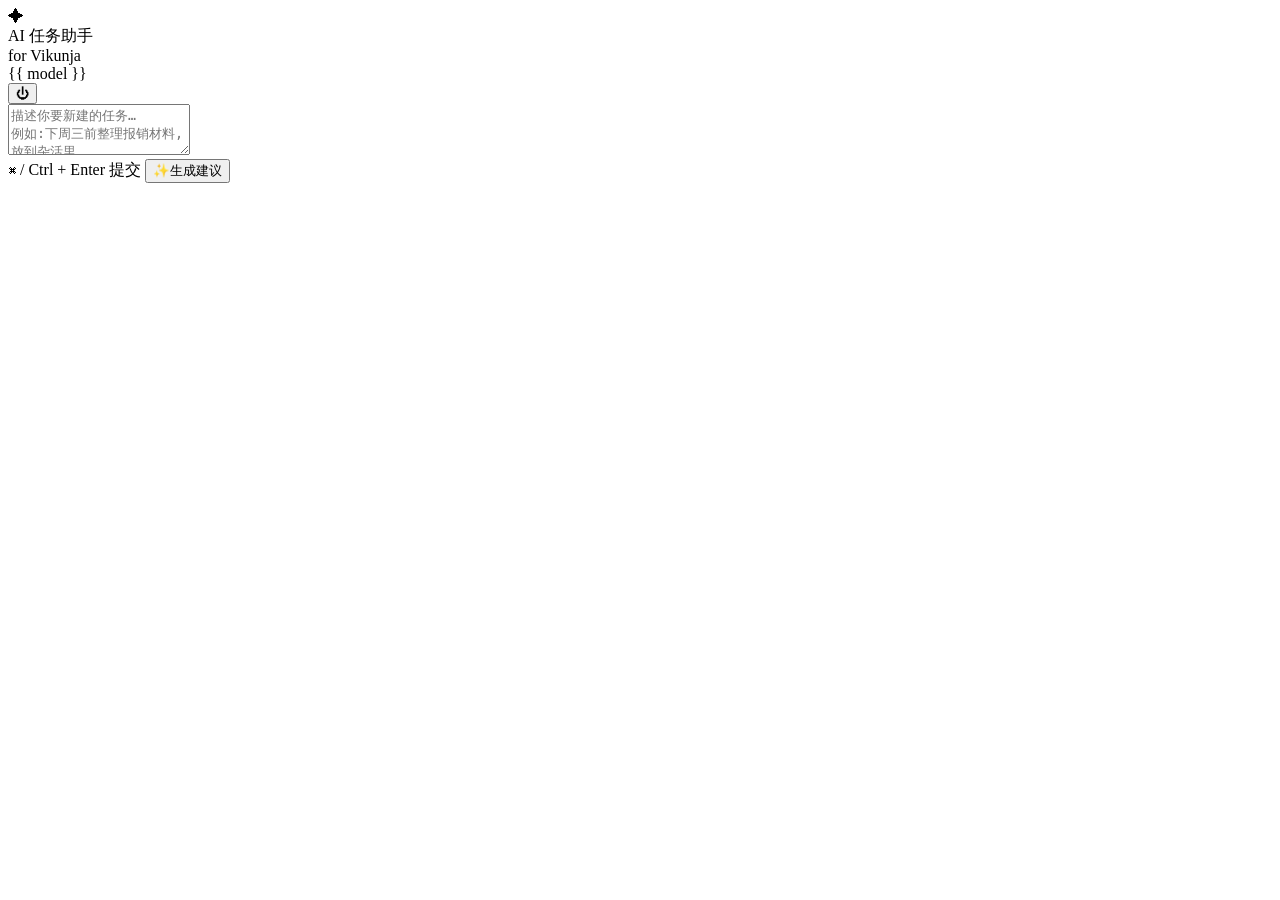
==== app/templates/index.html @ f571cf51 "Initial commit: AI Task Assistant for Vikunja A web tool that turns natural-language descriptions in" ====
<!DOCTYPE html>
<html lang="zh-CN">
<head>
  <meta charset="UTF-8">
  <meta name="viewport" content="width=device-width, initial-scale=1.0, viewport-fit=cover">
  <meta name="theme-color" content="#6366f1">
  <title>AI 任务助手</title>
  <link rel="stylesheet" href="/static/app.css">
</head>
<body>
  <header class="topbar">
    <div class="brand">
      <div class="logo">✦</div>
      <div class="brand-text">
        <div class="brand-title">AI 任务助手</div>
        <div class="brand-sub">for Vikunja</div>
      </div>
    </div>
    <div class="topbar-right">
      <span class="model-tag">{{ model }}</span>
      <form method="post" action="/logout" class="logout-form">
        <button type="submit" class="btn-icon" title="退出" aria-label="退出">⏻</button>
      </form>
    </div>
  </header>

  <main class="container">
    <!-- 输入区 -->
    <section class="card composer">
      <textarea id="desc" class="composer-input" placeholder="描述你要新建的任务…&#10;例如:下周三前整理报销材料,放到杂活里" rows="3"></textarea>
      <div class="composer-foot">
        <span class="kbd-hint">⌘ / Ctrl + Enter 提交</span>
        <button id="btn-suggest" class="btn btn-primary">
          <span class="btn-ico">✨</span><span>生成建议</span>
        </button>
      </div>
    </section>

    <!-- 命令历史 -->
    <section id="history-section" class="history" hidden>
      <div class="section-label">最近指令 · 点击复用</div>
      <div id="history-list" class="history-list"></div>
    </section>

    <!-- 状态提示 -->
    <div id="status" class="status" hidden></div>

    <!-- 流式输出 -->
    <section id="stream-section" class="card stream-card" hidden>
      <div class="stream-head">
        <span class="spinner"></span>
        <span id="stream-title">AI 正在思考…</span>
      </div>
      <pre id="stream-output" class="stream-output"></pre>
    </section>

    <!-- 建议结果 -->
    <section id="draft-section" hidden>
      <!-- AI 理由 -->
      <div id="reason-card" class="card reason-card" hidden>
        <span class="reason-ico">💡</span>
        <div class="reason-body">
          <div class="reason-label">AI 的判断</div>
          <div id="reason" class="reason-text"></div>
        </div>
      </div>

      <!-- 任务预览卡 -->
      <div class="card">
        <div class="card-head">
          <h2>任务预览</h2>
          <span class="hint-edit">所有字段可直接编辑</span>
        </div>

        <div class="field">
          <label for="f-title">标题</label>
          <input type="text" id="f-title" class="input">
        </div>

        <div class="grid2">
          <div class="field">
            <label for="f-project">项目</label>
            <select id="f-project" class="input"></select>
          </div>
          <div class="field">
            <label for="f-due">截止日期</label>
            <input type="date" id="f-due" class="input">
          </div>
        </div>

        <div class="grid2">
          <div class="field">
            <label for="f-priority">优先级</label>
            <select id="f-priority" class="input">
              <option value="0">0 · 无</option>
              <option value="1">1 · 低</option>
              <option value="2">2 · 较低</option>
              <option value="3">3 · 中</option>
              <option value="4">4 · 较高</option>
              <option value="5">5 · 紧急</option>
            </select>
          </div>
          <div class="field">
            <label>标签</label>
            <div class="tags-wrap input">
              <div id="tags-display" class="tags"></div>
              <input type="text" id="f-labels-input" class="tag-input" placeholder="输入后回车">
            </div>
          </div>
        </div>

        <div class="field">
          <label for="f-desc">描述</label>
          <textarea id="f-desc" class="input" rows="3"></textarea>
        </div>

        <div class="field">
          <label>清单</label>
          <div id="checklist-display" class="checklist"></div>
          <input type="text" id="f-checklist-input" class="input checklist-input" placeholder="添加步骤后回车">
        </div>
      </div>

      <!-- 参考上下文 -->
      <div id="context-card" class="card context-card" hidden>
        <div class="card-head"><h2>参考的已有待办</h2></div>
        <div id="context-tasks" class="context-list"></div>
      </div>

      <!-- 操作栏 -->
      <div class="actions">
        <button id="btn-cancel" class="btn btn-ghost">取消</button>
        <button id="btn-edit" class="btn btn-ghost">↺ 重新编辑</button>
        <button id="btn-create" class="btn btn-primary btn-grow">确认创建</button>
      </div>

      <!-- 继续优化(多轮对话)-->
      <div class="card refine-card">
        <div class="refine-head">
          <span class="refine-ico">↻</span>
          <div>
            <div class="refine-label">继续优化</div>
            <div class="refine-hint">对当前建议提出修改意见,AI 会基于完整对话迭代</div>
          </div>
        </div>
        <div class="refine-row">
          <input type="text" id="refine-input" class="input refine-input" placeholder="例如:截止日期推迟一周 / 加一个“联系财务”的步骤 / 标签换成“报销”">
          <button id="btn-refine" class="btn btn-secondary">
            <span class="btn-ico">↻</span><span>优化</span>
          </button>
        </div>
      </div>
    </section>
  </main>

  <script src="/static/app.js"></script>
</body>
</html>
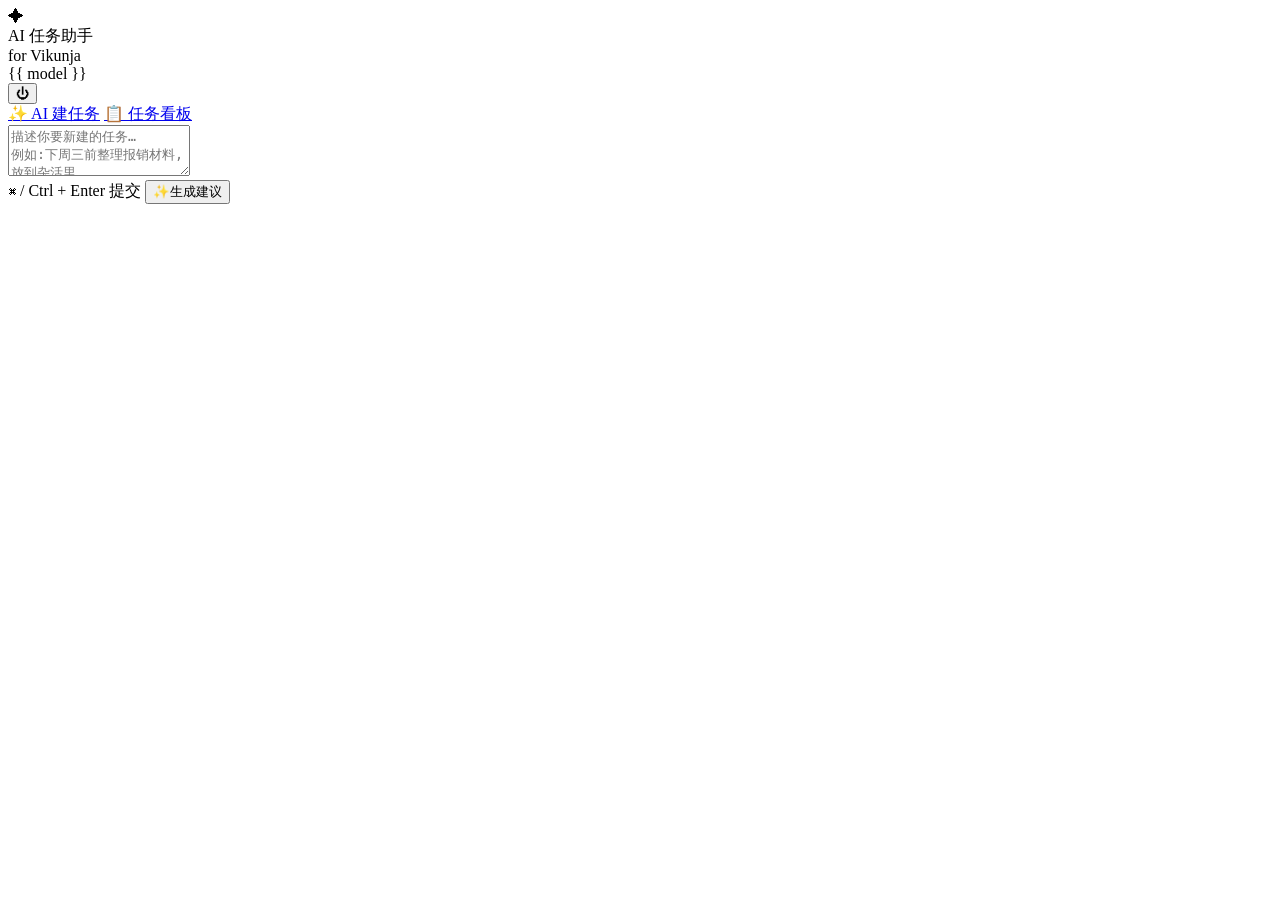
==== commit 37d32500: "feat: 新增任务可视化看板(列表/看板/日历/树 4 视图,只读) 后端 - vikunja_client: 新增 get_all_tasks() 翻页拉全量任务 - main: 新增 GET /" ====
--- a/app/templates/index.html
+++ b/app/templates/index.html
@@ -23,6 +23,11 @@
       </form>
     </div>
   </header>
+
+  <nav class="pagenav">
+    <a href="/" class="pagenav-link active">✨ AI 建任务</a>
+    <a href="/tasks" class="pagenav-link">📋 任务看板</a>
+  </nav>
 
   <main class="container">
     <!-- 输入区 -->
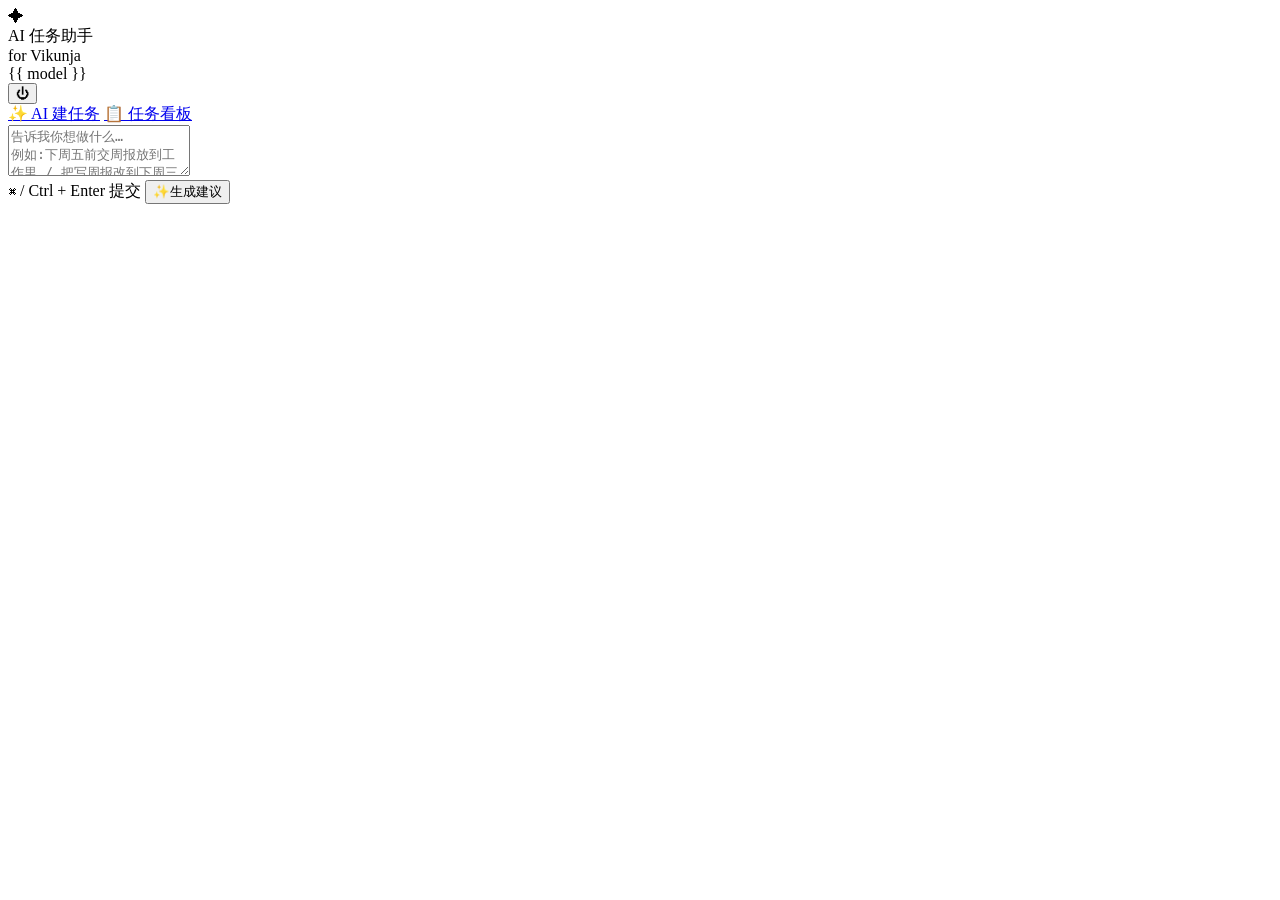
==== commit 31b614e1: "feat: Phase 4 AI 多动作架构(建/改/完成/查询/项目) 核心转变:LLM 输出从单 TaskDraft 升级为 {reason, summary, actions:[...]} 动作" ====
--- a/app/templates/index.html
+++ b/app/templates/index.html
@@ -32,7 +32,7 @@
   <main class="container">
     <!-- 输入区 -->
     <section class="card composer">
-      <textarea id="desc" class="composer-input" placeholder="描述你要新建的任务…&#10;例如:下周三前整理报销材料,放到杂活里" rows="3"></textarea>
+      <textarea id="desc" class="composer-input" placeholder="告诉我你想做什么…&#10;例如:下周五前交周报放到工作里 / 把写周报改到下周三 / 下周有多少截止?" rows="3"></textarea>
       <div class="composer-foot">
         <span class="kbd-hint">⌘ / Ctrl + Enter 提交</span>
         <button id="btn-suggest" class="btn btn-primary">
@@ -59,9 +59,9 @@
       <pre id="stream-output" class="stream-output"></pre>
     </section>
 
-    <!-- 建议结果 -->
-    <section id="draft-section" hidden>
-      <!-- AI 理由 -->
+    <!-- 动作计划 -->
+    <section id="actions-section" hidden>
+      <!-- AI 理由横幅 -->
       <div id="reason-card" class="card reason-card" hidden>
         <span class="reason-ico">💡</span>
         <div class="reason-body">
@@ -70,73 +70,15 @@
         </div>
       </div>
 
-      <!-- 任务预览卡 -->
-      <div class="card">
-        <div class="card-head">
-          <h2>任务预览</h2>
-          <span class="hint-edit">所有字段可直接编辑</span>
-        </div>
-
-        <div class="field">
-          <label for="f-title">标题</label>
-          <input type="text" id="f-title" class="input">
-        </div>
-
-        <div class="grid2">
-          <div class="field">
-            <label for="f-project">项目</label>
-            <select id="f-project" class="input"></select>
-          </div>
-          <div class="field">
-            <label for="f-due">截止日期</label>
-            <input type="date" id="f-due" class="input">
-          </div>
-        </div>
-
-        <div class="grid2">
-          <div class="field">
-            <label for="f-priority">优先级</label>
-            <select id="f-priority" class="input">
-              <option value="0">0 · 无</option>
-              <option value="1">1 · 低</option>
-              <option value="2">2 · 较低</option>
-              <option value="3">3 · 中</option>
-              <option value="4">4 · 较高</option>
-              <option value="5">5 · 紧急</option>
-            </select>
-          </div>
-          <div class="field">
-            <label>标签</label>
-            <div class="tags-wrap input">
-              <div id="tags-display" class="tags"></div>
-              <input type="text" id="f-labels-input" class="tag-input" placeholder="输入后回车">
-            </div>
-          </div>
-        </div>
-
-        <div class="field">
-          <label for="f-desc">描述</label>
-          <textarea id="f-desc" class="input" rows="3"></textarea>
-        </div>
-
-        <div class="field">
-          <label>清单</label>
-          <div id="checklist-display" class="checklist"></div>
-          <input type="text" id="f-checklist-input" class="input checklist-input" placeholder="添加步骤后回车">
-        </div>
-      </div>
-
-      <!-- 参考上下文 -->
-      <div id="context-card" class="card context-card" hidden>
-        <div class="card-head"><h2>参考的已有待办</h2></div>
-        <div id="context-tasks" class="context-list"></div>
-      </div>
+      <!-- 动作卡片列表 -->
+      <div id="actions-list"></div>
 
       <!-- 操作栏 -->
-      <div class="actions">
-        <button id="btn-cancel" class="btn btn-ghost">取消</button>
-        <button id="btn-edit" class="btn btn-ghost">↺ 重新编辑</button>
-        <button id="btn-create" class="btn btn-primary btn-grow">确认创建</button>
+      <div class="actions actions-bar">
+        <button id="btn-cancel" class="btn btn-ghost">取消全部</button>
+        <button id="btn-execute" class="btn btn-primary btn-grow">
+          <span class="btn-ico">▶</span><span id="execute-label">全部执行</span>
+        </button>
       </div>
 
       <!-- 继续优化(多轮对话)-->
@@ -145,11 +87,11 @@
           <span class="refine-ico">↻</span>
           <div>
             <div class="refine-label">继续优化</div>
-            <div class="refine-hint">对当前建议提出修改意见,AI 会基于完整对话迭代</div>
+            <div class="refine-hint">对当前计划提出修改意见,AI 会基于完整对话迭代</div>
           </div>
         </div>
         <div class="refine-row">
-          <input type="text" id="refine-input" class="input refine-input" placeholder="例如:截止日期推迟一周 / 加一个“联系财务”的步骤 / 标签换成“报销”">
+          <input type="text" id="refine-input" class="input refine-input" placeholder="例如:第一个任务推迟一周 / 再加一个步骤">
           <button id="btn-refine" class="btn btn-secondary">
             <span class="btn-ico">↻</span><span>优化</span>
           </button>
@@ -158,6 +100,53 @@
     </section>
   </main>
 
+  <!-- create action 字段模板(供 JS 克隆)-->
+  <template id="tpl-create-fields">
+    <div class="field">
+      <label>标题</label>
+      <input type="text" data-k="title" class="input">
+    </div>
+    <div class="grid2">
+      <div class="field">
+        <label>项目</label>
+        <select data-k="project_id" class="input"></select>
+      </div>
+      <div class="field">
+        <label>截止日期</label>
+        <input type="date" data-k="due_date" class="input">
+      </div>
+    </div>
+    <div class="grid2">
+      <div class="field">
+        <label>优先级</label>
+        <select data-k="priority" class="input">
+          <option value="0">0 · 无</option>
+          <option value="1">1 · 低</option>
+          <option value="2">2 · 较低</option>
+          <option value="3">3 · 中</option>
+          <option value="4">4 · 较高</option>
+          <option value="5">5 · 紧急</option>
+        </select>
+      </div>
+      <div class="field">
+        <label>标签</label>
+        <div class="tags-wrap input">
+          <div class="tags" data-k="labels-display"></div>
+          <input type="text" data-k="labels-input" class="tag-input" placeholder="回车添加">
+        </div>
+      </div>
+    </div>
+    <div class="field">
+      <label>描述</label>
+      <textarea data-k="description" class="input" rows="2"></textarea>
+    </div>
+    <div class="field">
+      <label>清单</label>
+      <div class="checklist" data-k="checklist-display"></div>
+      <input type="text" data-k="checklist-input" class="input checklist-input" placeholder="添加步骤后回车">
+    </div>
+  </template>
+
   <script src="/static/app.js"></script>
 </body>
 </html>
